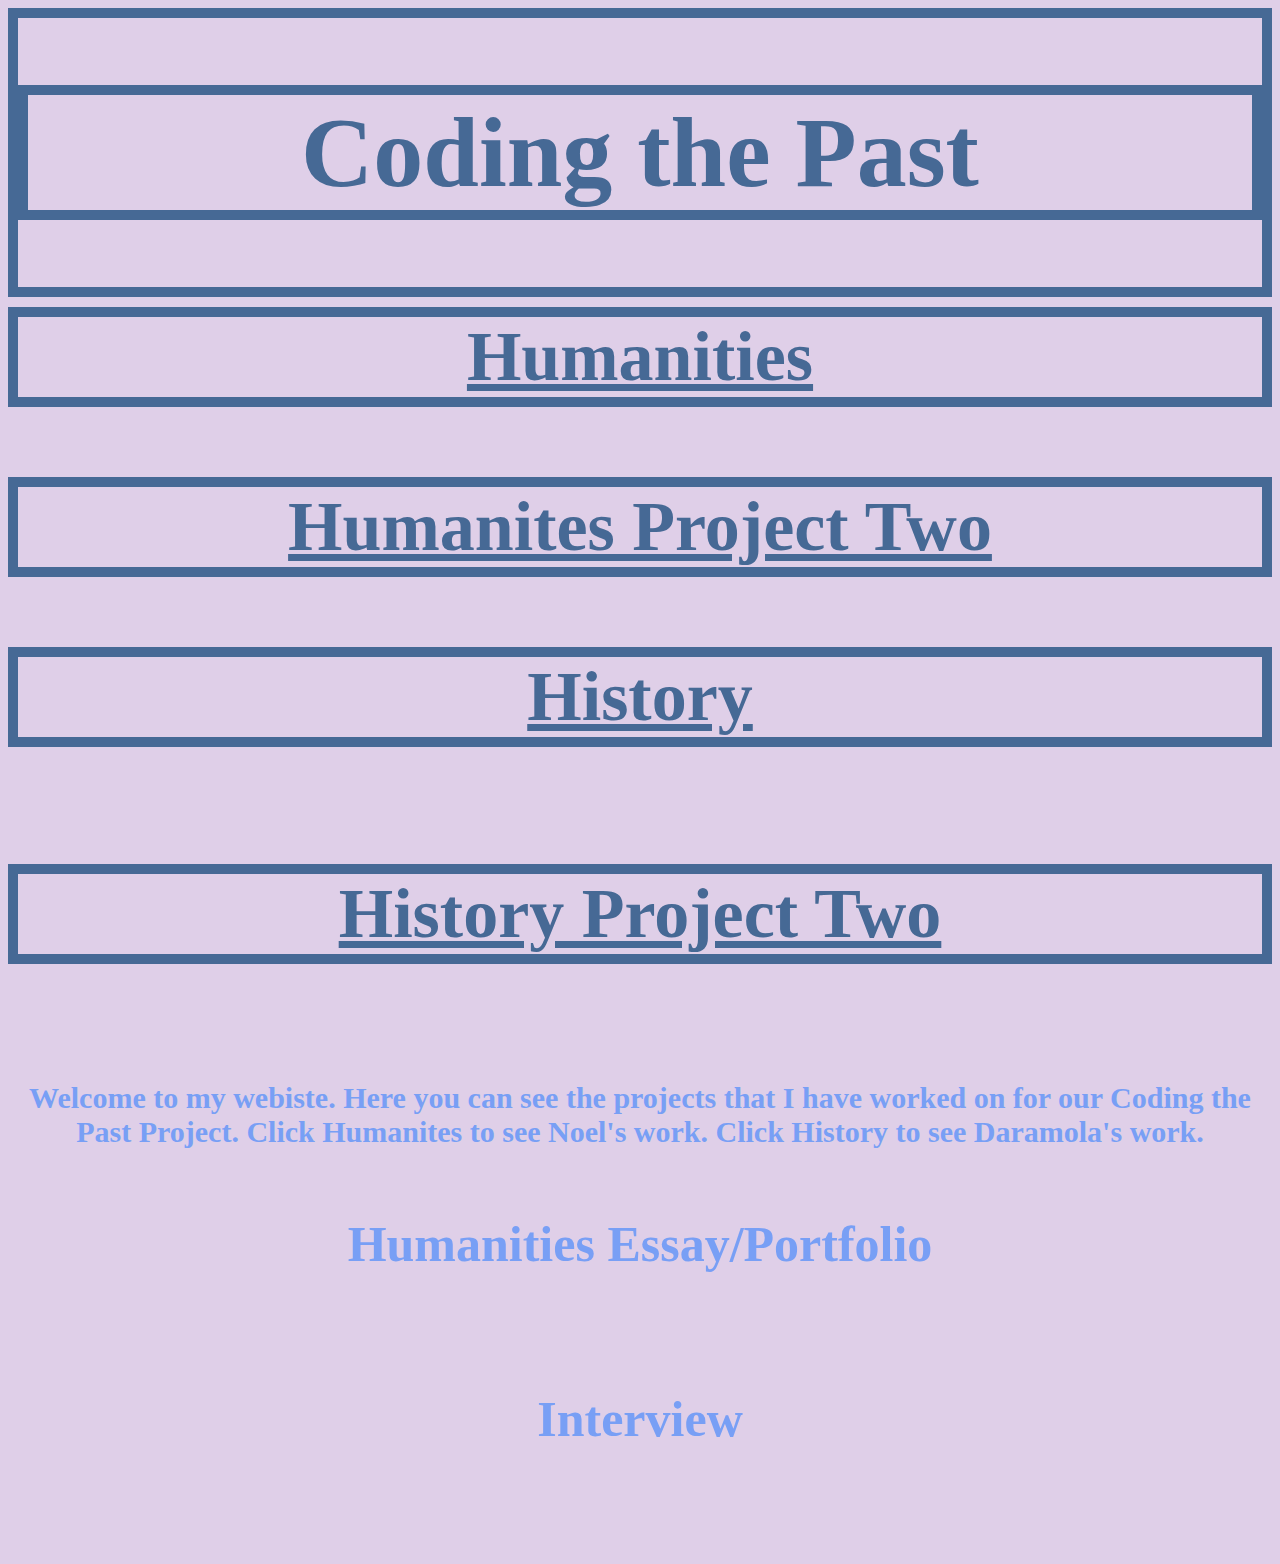
==== index.html @ 032e7819 "Add files via upload" ====
<!DOCTYPE html>
<html>
	<head>
	<title> Coding the Past</title> 
		<link href="stylesheet.css" type="text/css" rel="stylesheet">
	</head>
	<body>
	 <div class="heading">
		<center> <h1> Coding the Past</h1> </center>
	</div>
	
	
<div class="h3">
	<center> <a href="noel.html"><h3>Humanities</h3></center></a>
</div>
<div class="Noel2">
	<center> <a href="noeltwo.html"><h3> Humanites Project Two</h3></center></a>
</div> 
<div class="h5">
	<center> <a href="daramola.html"><h5> History </h5></center></a>
	<center> <a href="daramolatwo.html"><h5> History Project Two </h5></center></a>
</div>
<center><h2> Welcome to my webiste. Here you can see the projects that I have worked on for our Coding the Past Project. 
Click Humanites to see Noel's work. Click History to see Daramola's work.</h2></center>
<center><h4>Humanities Essay/Portfolio</h4></p></center>
<center><h6>Interview</h6></center>
	</body>
</html>
---- stylesheet.css ----
p{
font-size: 20px; 
font-family: Gerogia; 
color:  #789FF5;

}

body { 
  background-color: #DFCFE8;
}

h1{
	color: #466995; 
	font-size: 100px;
	font-family: Georgia; 
	border: 10px solid #466995;
}
h2 {
	color: #789FF5;
	font-size: 30px; 
	font-family: Georgia; 
}
h3 {
 color: #466995; 
	font-size: 70px;
	font-family: Varela Round; 
	border: 10px solid #466995;
	margin-top: 10px;
}
h4{ 
color: #789FF5;
	font-size: 50px; 
	font-family: Oswald; 
}
h5{
	 color: #466995; 
	font-size: 70px;
	font-family: Varela Round;
	border: 10px solid #466995;
	margin-top: 10px;
}
h6{ 
color: #789FF5;
	font-size: 50px; 
	font-family: Oswald; 
}
h7{
	color:  #789FF5;
	font-size: 20px;
	font-family: Georgia;
}

.heading {
	border: 10px solid #466995;
}
a{
	color: #466995; 
}
img{
	width: 500px;
	height: 500px;
}
ul{ 
 color:  #789FF5;
 font-family: Georgia;
 font-size: 20px;
 margin-top: 100px;
}
.transcript{
	border: 10px solid #466995;
}

.Classes {
	font-size: 50px;
	
} 
.Noel2 {
	margin-top:10px;
}

.reflection{
	border: 10px solid #466995;
	
} 
.imageone{
	height: 200px;
	
}
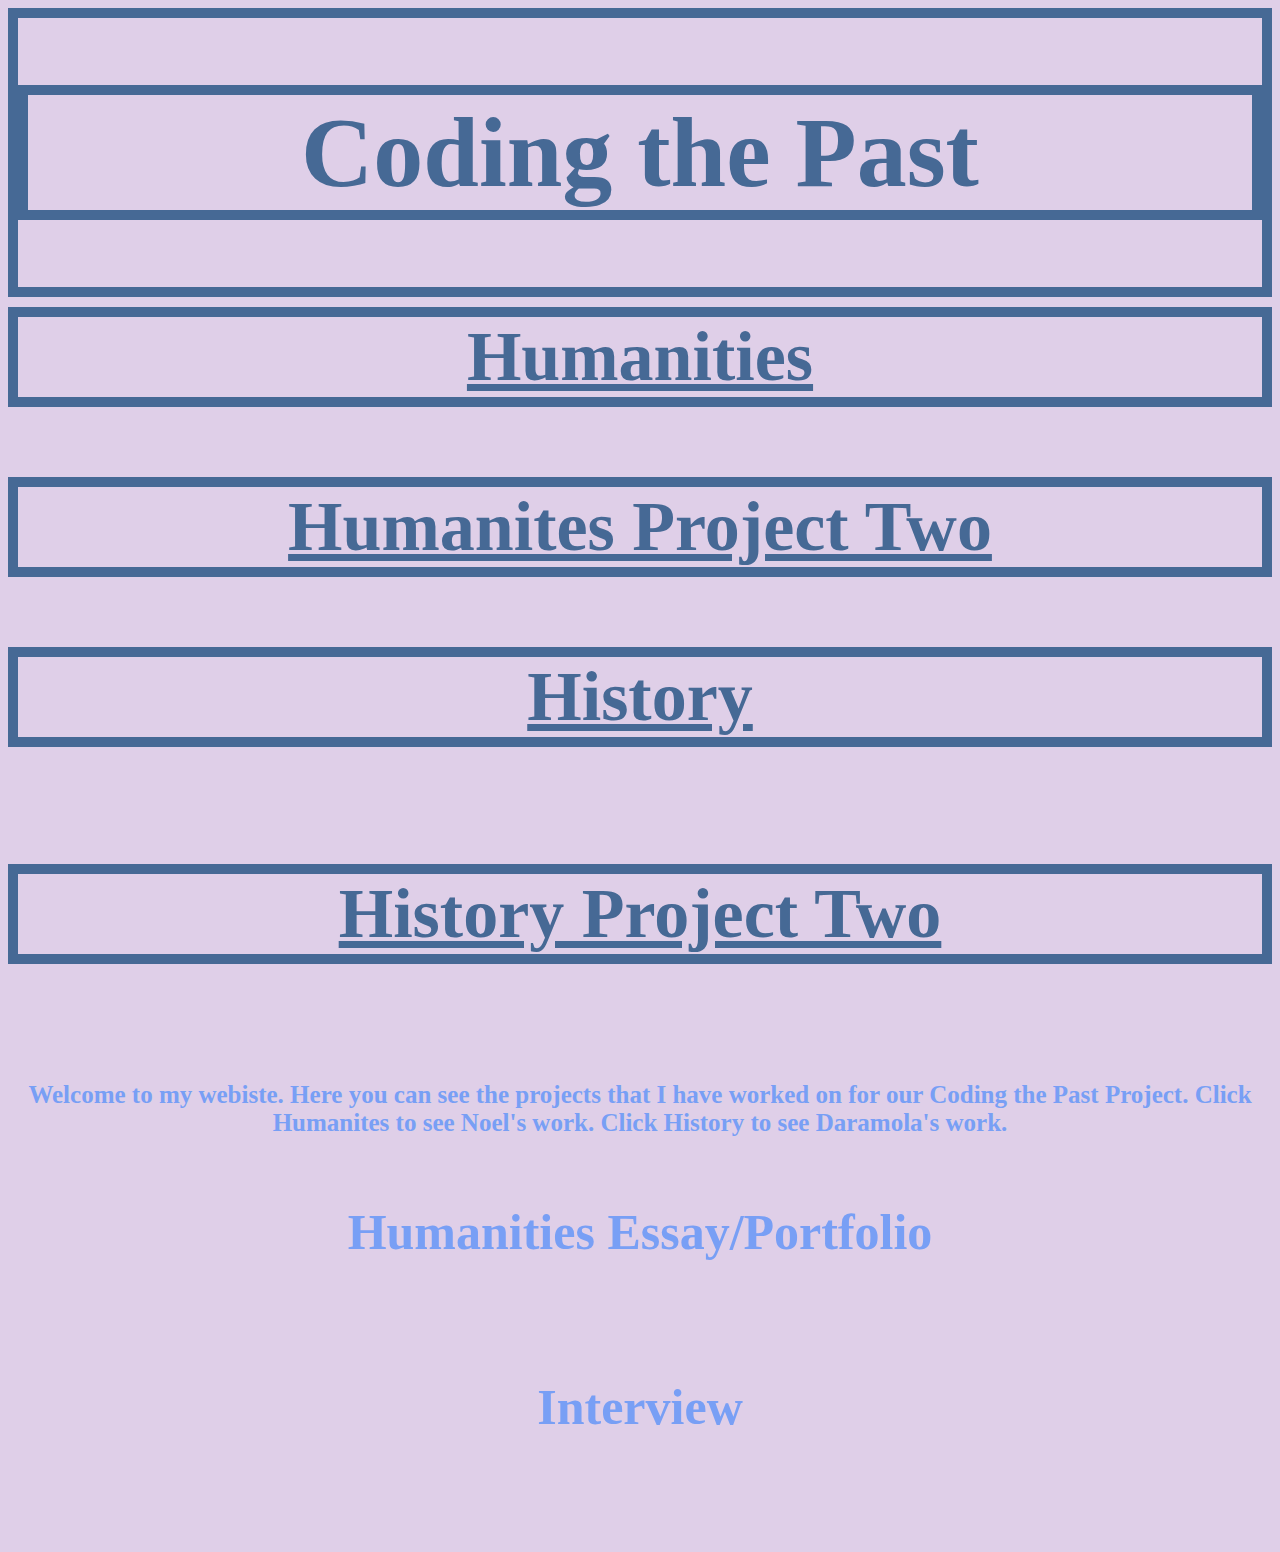
==== commit b8b05427: "Add files via upload" ====
--- a/index.html
+++ b/index.html
@@ -5,24 +5,29 @@
 		<link href="stylesheet.css" type="text/css" rel="stylesheet">
 	</head>
 	<body>
-	 <div class="heading">
-		<center> <h1> Coding the Past</h1> </center>
-	</div>
+	
+<div class="heading">
+	<center> <h1> Coding the Past</h1> </center>
+</div>
 	
 	
 <div class="h3">
 	<center> <a href="noel.html"><h3>Humanities</h3></center></a>
 </div>
+
 <div class="Noel2">
 	<center> <a href="noeltwo.html"><h3> Humanites Project Two</h3></center></a>
 </div> 
+
 <div class="h5">
 	<center> <a href="daramola.html"><h5> History </h5></center></a>
 	<center> <a href="daramolatwo.html"><h5> History Project Two </h5></center></a>
 </div>
+
 <center><h2> Welcome to my webiste. Here you can see the projects that I have worked on for our Coding the Past Project. 
 Click Humanites to see Noel's work. Click History to see Daramola's work.</h2></center>
 <center><h4>Humanities Essay/Portfolio</h4></p></center>
 <center><h6>Interview</h6></center>
-	</body>
+	
+</body>
 </html> --- a/stylesheet.css
+++ b/stylesheet.css
@@ -1,5 +1,5 @@
 p{
-font-size: 20px; 
+font-size: 35px; 
 font-family: Gerogia; 
 color:  #789FF5;
 
@@ -17,7 +17,7 @@
 }
 h2 {
 	color: #789FF5;
-	font-size: 30px; 
+	font-size: 25px; 
 	font-family: Georgia; 
 }
 h3 {
@@ -82,9 +82,8 @@
 	border: 10px solid #466995;
 	
 } 
-.imageone{
-	height: 200px;
-	
-} 
+
+
+
 
 	